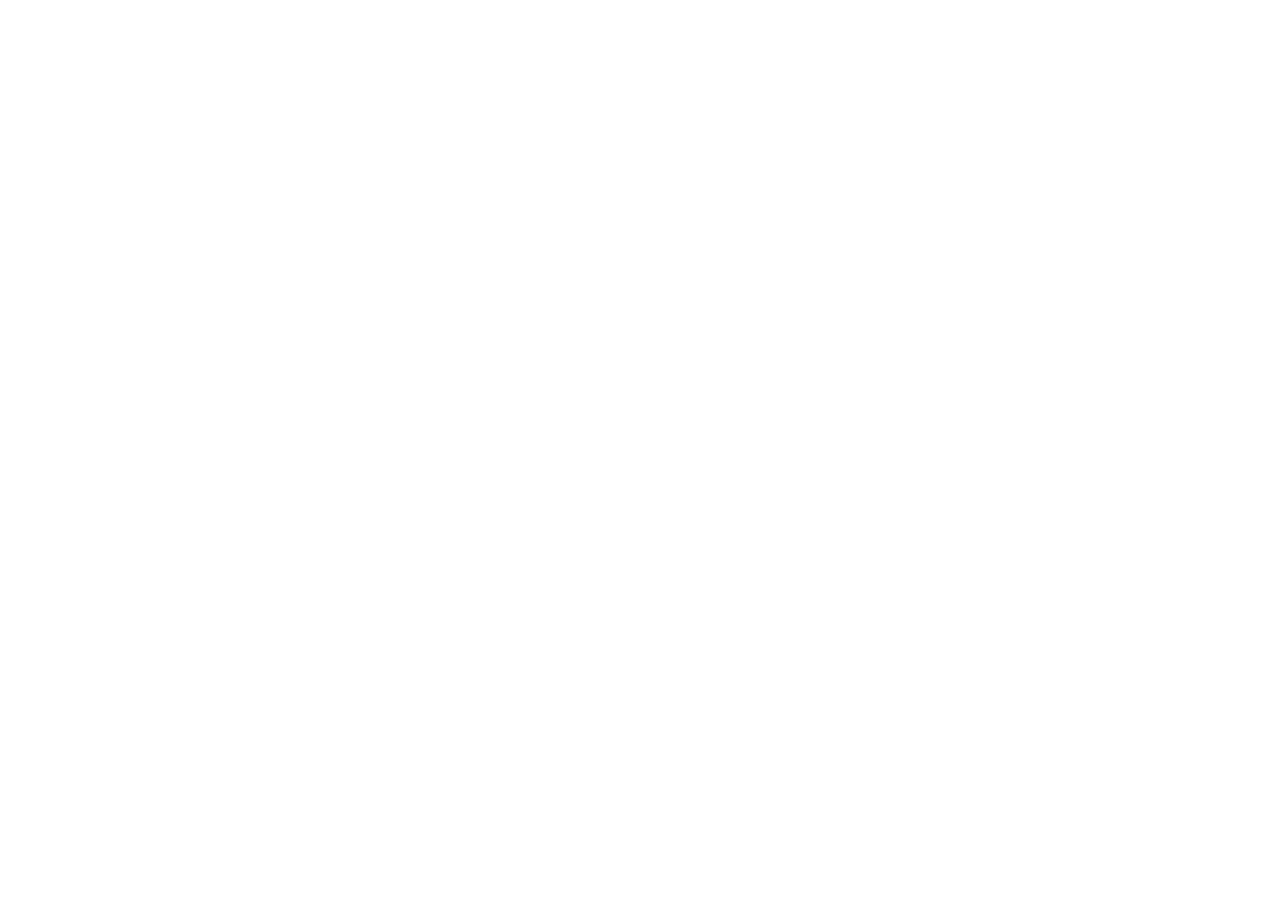
==== SkupinaA/01-zakladni-web/index.html @ 523759cc "01" ====
<!DOCTYPE html>
<html lang="cs">
<head>
    <meta charset="UTF-8">
    <meta name="viewport" content="width=device-width, initial-scale=1.0">
    <title>Web01 - Ihor Panchenko</title>
</head>
<body>
    
</body>
</html>
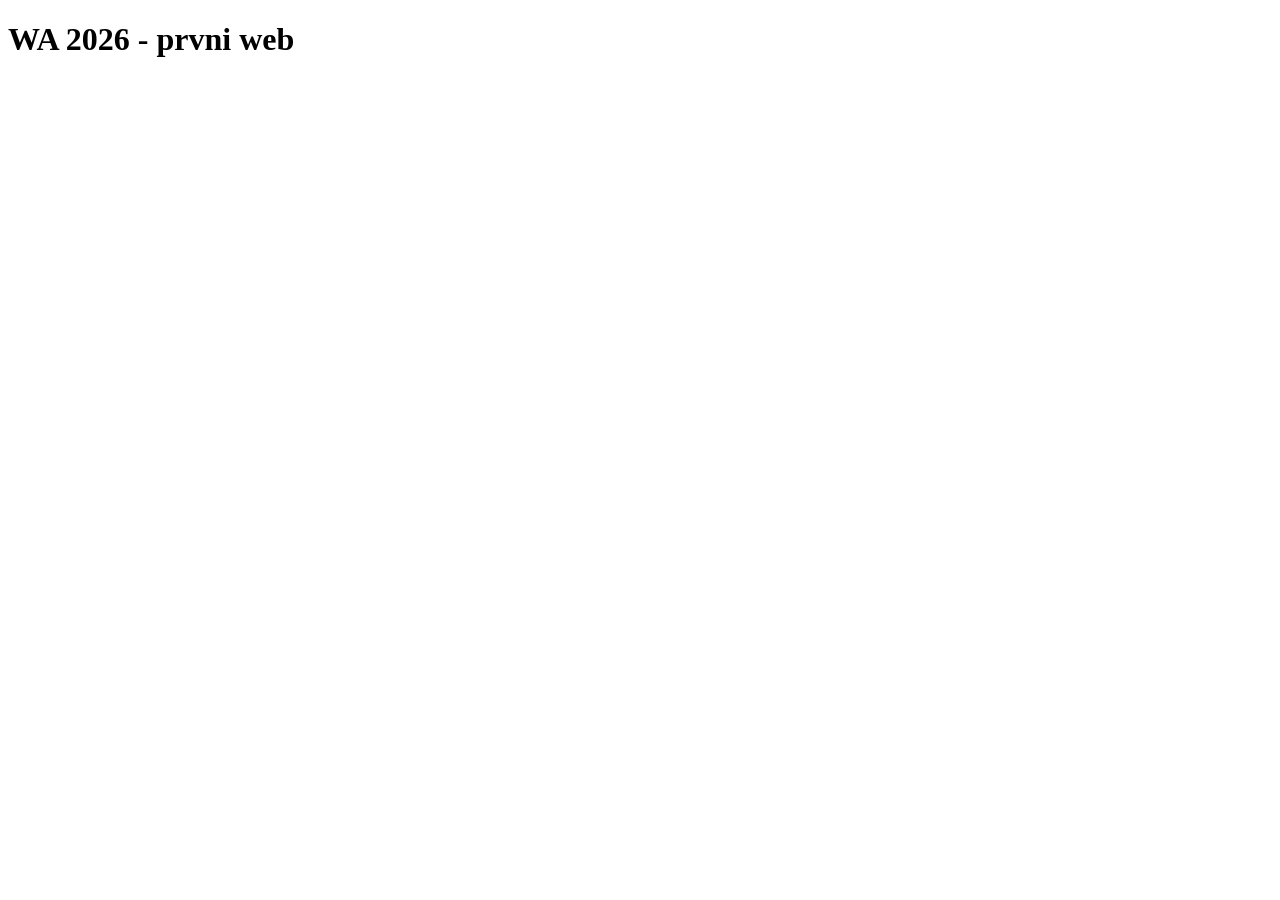
==== commit f87e7078: "01" ====
--- a/SkupinaA/01-zakladni-web/index.html
+++ b/SkupinaA/01-zakladni-web/index.html
@@ -1,11 +1,16 @@
 <!DOCTYPE html>
-<html lang="cs">
+<html lang="en">
 <head>
     <meta charset="UTF-8">
     <meta name="viewport" content="width=device-width, initial-scale=1.0">
-    <title>Web01 - Ihor Panchenko</title>
+    <link rel="stylesheet" href="styles/style.css">
+    <title>Web 01 - Ihor Panchenko</title>
 </head>
 <body>
-    
+    <div class="page-wrapper">
+        <header>
+            <h1>WA 2026 - prvni web</h1>
+        </header>
+    </div>
 </body>
 </html>
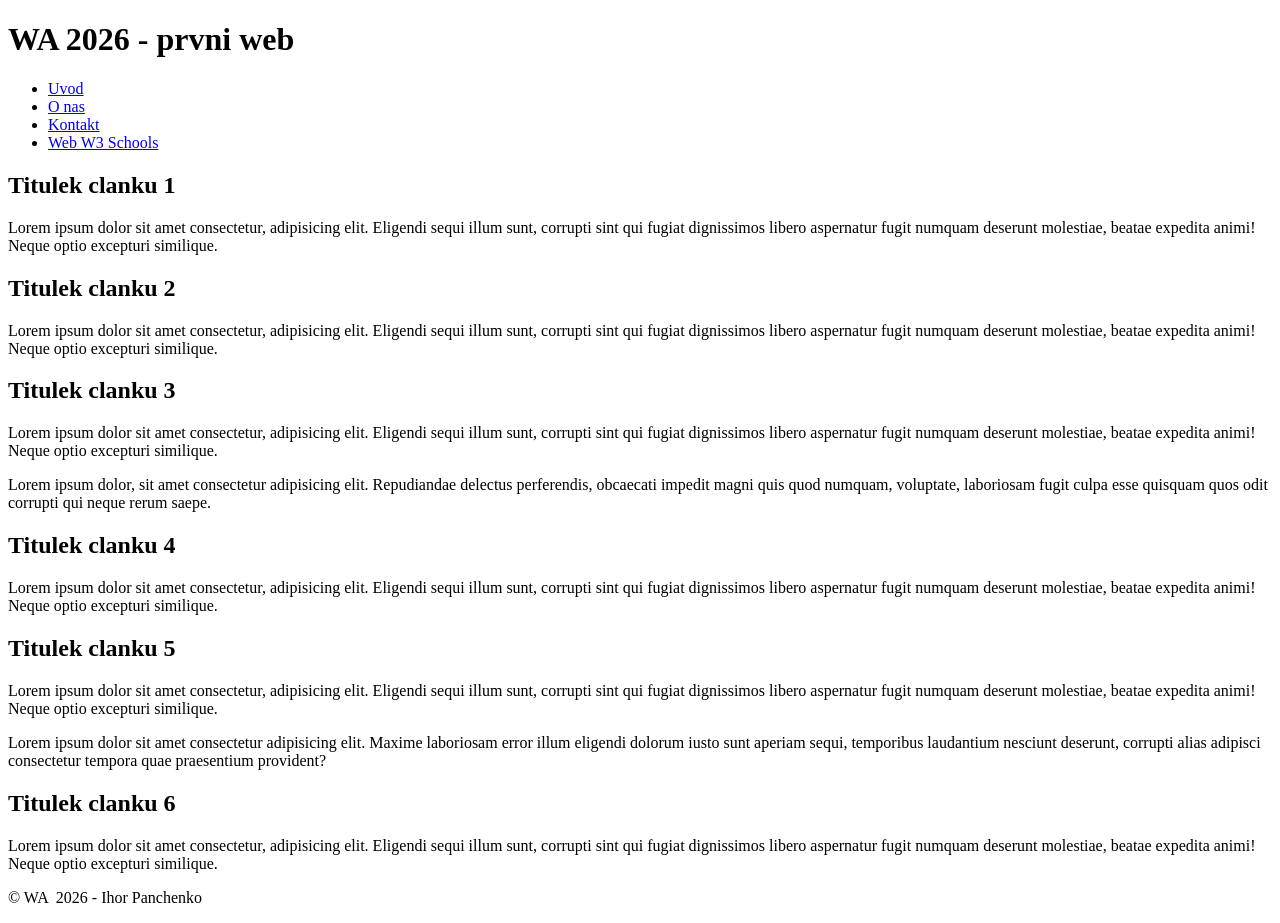
==== commit d3750b9d: "01" ====
--- a/SkupinaA/01-zakladni-web/index.html
+++ b/SkupinaA/01-zakladni-web/index.html
@@ -11,6 +11,55 @@
         <header>
             <h1>WA 2026 - prvni web</h1>
         </header>
+        <nav>
+            <ul>
+               <li><a href="index.html">Uvod</a></li>
+               <li><a href="#">O nas</a></li>
+               <li><a href="#">Kontakt</a></li>
+               <li><a href="https://www.w3schools.com">Web W3 Schools</a></li>
+
+            </ul> 
+        </nav>
+
+
+           <main>
+             <section class="grid-container">
+                <article class="card">
+                    <h2>Titulek clanku 1</h2>
+                    <p>Lorem ipsum dolor sit amet consectetur, adipisicing elit. Eligendi sequi illum sunt, corrupti sint qui fugiat dignissimos libero aspernatur fugit numquam deserunt molestiae, beatae expedita animi! Neque optio excepturi similique.</p>
+                </article>
+                <article class="card">
+                    <h2>Titulek clanku 2</h2>
+                    <p>Lorem ipsum dolor sit amet consectetur, adipisicing elit. Eligendi sequi illum sunt, corrupti sint qui fugiat dignissimos libero aspernatur fugit numquam deserunt molestiae, beatae expedita animi! Neque optio excepturi similique.</p>
+                </article> 
+                <article class="card">
+                    <h2>Titulek clanku 3</h2>
+                    <p>Lorem ipsum dolor sit amet consectetur, adipisicing elit. Eligendi sequi illum sunt, corrupti sint qui fugiat dignissimos libero aspernatur fugit numquam deserunt molestiae, beatae expedita animi! Neque optio excepturi similique.</p>
+                    <p>Lorem ipsum dolor, sit amet consectetur adipisicing elit. Repudiandae delectus perferendis, obcaecati impedit magni quis quod numquam, voluptate, laboriosam fugit culpa esse quisquam quos odit corrupti qui neque rerum saepe.</p>
+                </article>
+                <article class="card">
+                    <h2>Titulek clanku 4</h2>
+                    <p>Lorem ipsum dolor sit amet consectetur, adipisicing elit. Eligendi sequi illum sunt, corrupti sint qui fugiat dignissimos libero aspernatur fugit numquam deserunt molestiae, beatae expedita animi! Neque optio excepturi similique.</p>
+                </article>
+                <article class="card">
+                    <h2>Titulek clanku 5</h2>
+                    <p>Lorem ipsum dolor sit amet consectetur, adipisicing elit. Eligendi sequi illum sunt, corrupti sint qui fugiat dignissimos libero aspernatur fugit numquam deserunt molestiae, beatae expedita animi! Neque optio excepturi similique.</p>
+                    <p>Lorem ipsum dolor sit amet consectetur adipisicing elit. Maxime laboriosam error illum eligendi dolorum iusto sunt aperiam sequi, temporibus laudantium nesciunt deserunt, corrupti alias adipisci consectetur tempora quae praesentium provident?</p>
+                </article>
+                <article class="card">
+                    <h2>Titulek clanku 6</h2>
+                    <p>Lorem ipsum dolor sit amet consectetur, adipisicing elit. Eligendi sequi illum sunt, corrupti sint qui fugiat dignissimos libero aspernatur fugit numquam deserunt molestiae, beatae expedita animi! Neque optio excepturi similique.</p>
+                </article>
+             </section>
+           </main>
+
+
+
+         <footer>
+            <p>&copy; WA&nbsp; 2026 - Ihor Panchenko</p>
+         </footer>
+
+
     </div>
 </body>
 </html>
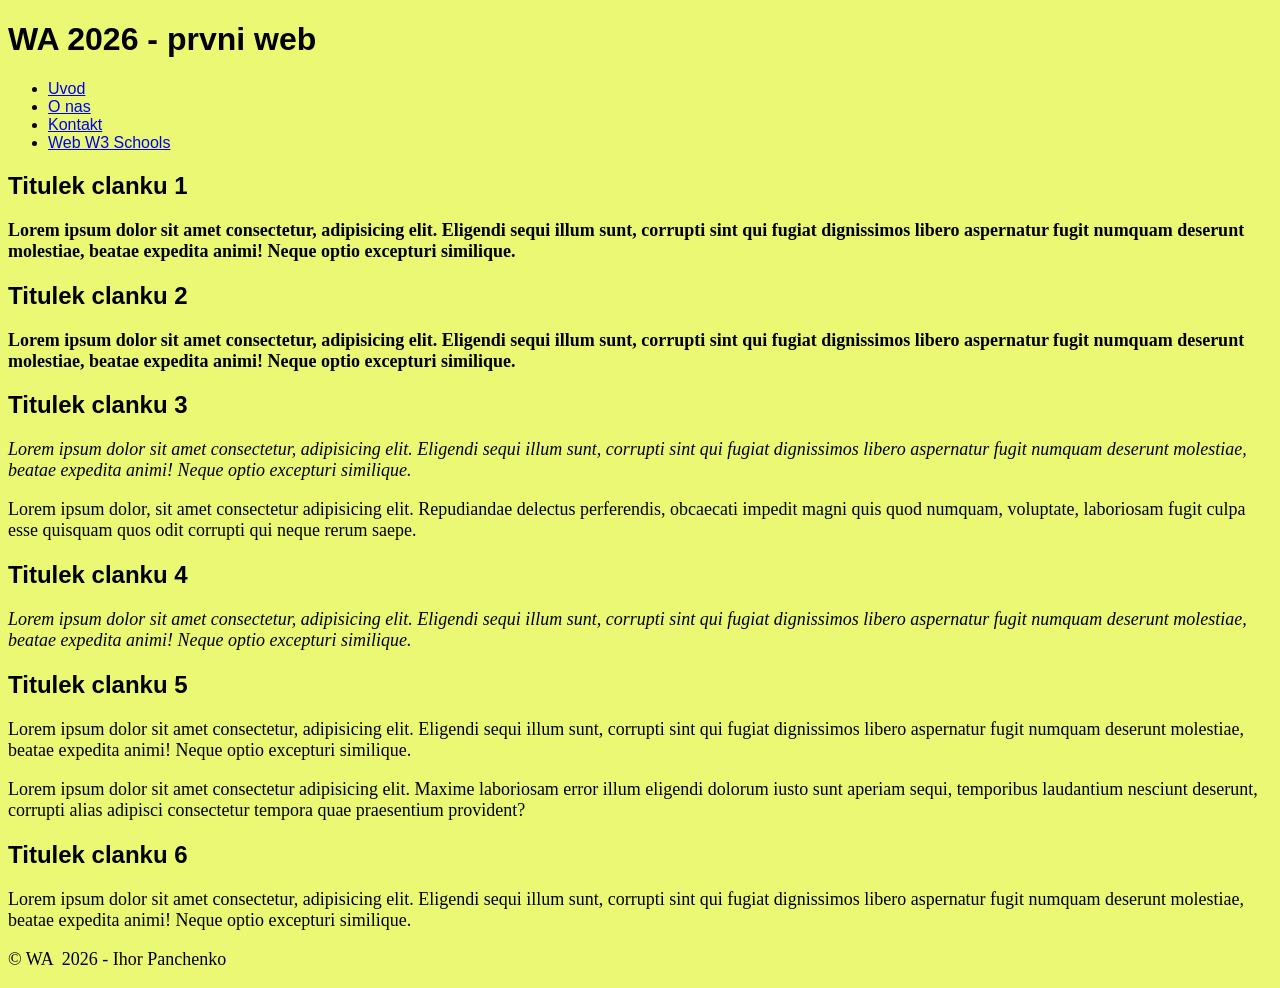
==== commit 83fbb1bd: "19.02cviko" ====
--- a/SkupinaA/01-zakladni-web/index.html
+++ b/SkupinaA/01-zakladni-web/index.html
@@ -26,20 +26,20 @@
              <section class="grid-container">
                 <article class="card">
                     <h2>Titulek clanku 1</h2>
-                    <p>Lorem ipsum dolor sit amet consectetur, adipisicing elit. Eligendi sequi illum sunt, corrupti sint qui fugiat dignissimos libero aspernatur fugit numquam deserunt molestiae, beatae expedita animi! Neque optio excepturi similique.</p>
+                    <p><b>Lorem ipsum dolor sit amet consectetur, adipisicing elit. Eligendi sequi illum sunt, corrupti sint qui fugiat dignissimos libero aspernatur fugit numquam deserunt molestiae, beatae expedita animi! Neque optio excepturi similique.</b></p>
                 </article>
                 <article class="card">
                     <h2>Titulek clanku 2</h2>
-                    <p>Lorem ipsum dolor sit amet consectetur, adipisicing elit. Eligendi sequi illum sunt, corrupti sint qui fugiat dignissimos libero aspernatur fugit numquam deserunt molestiae, beatae expedita animi! Neque optio excepturi similique.</p>
+                    <p><strong>Lorem ipsum dolor sit amet consectetur, adipisicing elit. Eligendi sequi illum sunt, corrupti sint qui fugiat dignissimos libero aspernatur fugit numquam deserunt molestiae, beatae expedita animi! Neque optio excepturi similique.</strong></p>
                 </article> 
                 <article class="card">
                     <h2>Titulek clanku 3</h2>
-                    <p>Lorem ipsum dolor sit amet consectetur, adipisicing elit. Eligendi sequi illum sunt, corrupti sint qui fugiat dignissimos libero aspernatur fugit numquam deserunt molestiae, beatae expedita animi! Neque optio excepturi similique.</p>
+                    <p><i>Lorem ipsum dolor sit amet consectetur, adipisicing elit. Eligendi sequi illum sunt, corrupti sint qui fugiat dignissimos libero aspernatur fugit numquam deserunt molestiae, beatae expedita animi! Neque optio excepturi similique.</i></p>
                     <p>Lorem ipsum dolor, sit amet consectetur adipisicing elit. Repudiandae delectus perferendis, obcaecati impedit magni quis quod numquam, voluptate, laboriosam fugit culpa esse quisquam quos odit corrupti qui neque rerum saepe.</p>
                 </article>
                 <article class="card">
                     <h2>Titulek clanku 4</h2>
-                    <p>Lorem ipsum dolor sit amet consectetur, adipisicing elit. Eligendi sequi illum sunt, corrupti sint qui fugiat dignissimos libero aspernatur fugit numquam deserunt molestiae, beatae expedita animi! Neque optio excepturi similique.</p>
+                    <p><em>Lorem ipsum dolor sit amet consectetur, adipisicing elit. Eligendi sequi illum sunt, corrupti sint qui fugiat dignissimos libero aspernatur fugit numquam deserunt molestiae, beatae expedita animi! Neque optio excepturi similique.</em></p>
                 </article>
                 <article class="card">
                     <h2>Titulek clanku 5</h2>
--- a/SkupinaA/01-zakladni-web/styles/style.css
+++ b/SkupinaA/01-zakladni-web/styles/style.css
@@ -0,0 +1,27 @@
+/*  
+Zakladni syntaxe CSS
+
+selector {
+     vlastnost-1: hodnota;
+     vlastnost-2: hodnota;
+     vlastnost-3: hodnota;
+     vlastnost-4: hodnota;
+     vlastnost-5: hodnota;
+     ...
+     vlastnost-n: hodnota;
+}
+
+*/
+body {
+    background-color: #eaf874;
+    font-family: Arial, Helvetica, sans-serif;
+
+}
+
+
+p {
+   font-family: 'Times New Roman', Times, serif;
+
+   /* velikost pisma */
+   font-size: 18px;
+}
